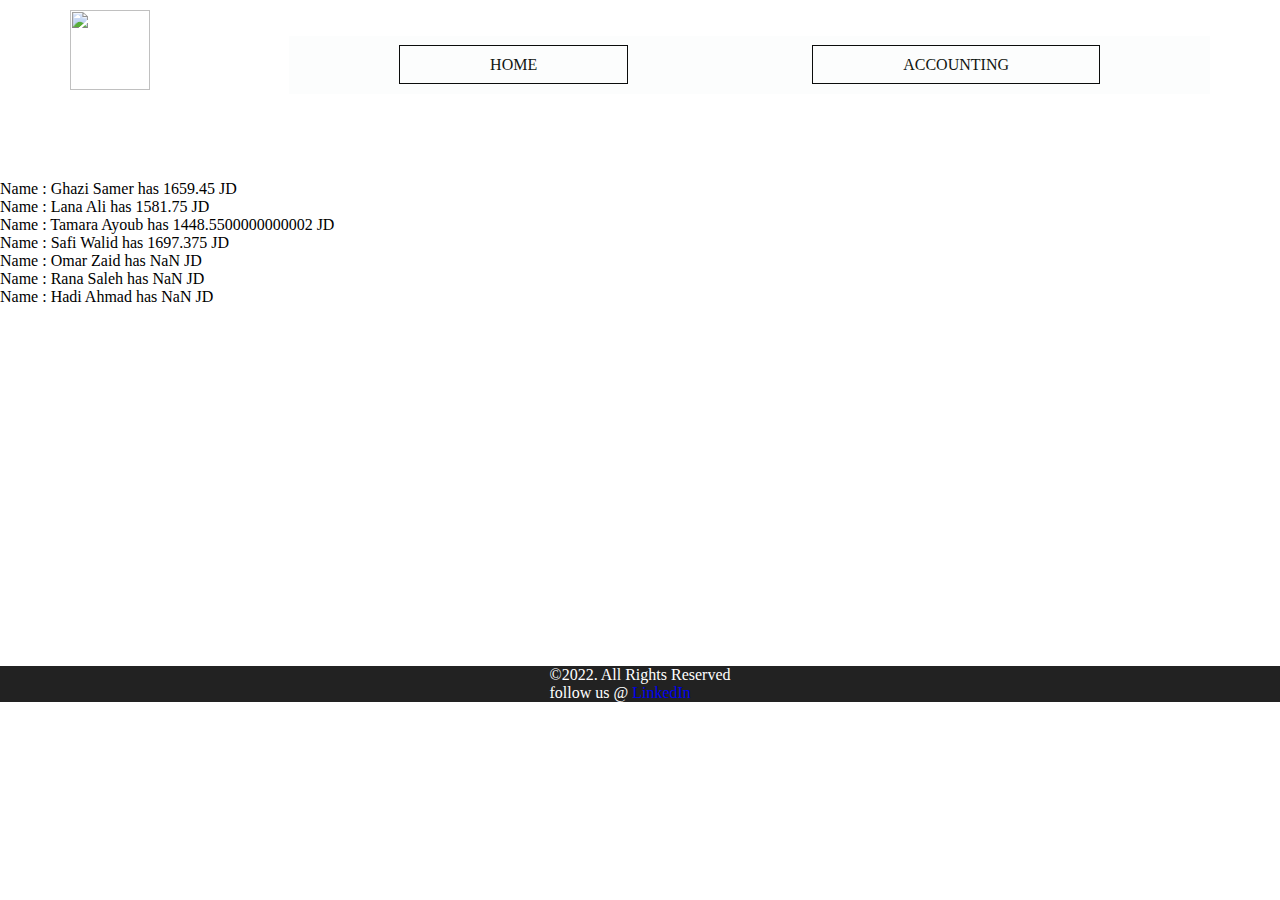
==== index.html @ f132449f "finished task 7" ====
<!DOCTYPE html>
<html lang="en">
<head>
    <meta charset="UTF-8">
    <meta http-equiv="X-UA-Compatible" content="IE=edge">
    <meta name="viewport" content="width=device-width, initial-scale=1.0">
    <title>HR-management-system </title>
    <link rel="stylesheet" href=" index.css">
</head>
<body>
    
    <div>
        <header class="container">
            <img src="https://st3.depositphotos.com/27847728/33418/v/600/depositphotos_334180074-stock-illustration-letter-logo-design-vector-template.jpg" class="header-logo">
    
            <nav class="header-nav active">
                <a href="#">home</a>
                <a href="accounting.html">accounting</a>
                
            </nav>
         
            

    </header>
    <BR></BR><BR></BR><BR></BR><BR></BR><BR></BR>
        <script src="app.js" ></script>
       
        <main>
            
        </main>
        <br><br><br><br><br><br><br><br><br><br>
        <br><br><br><br><br><br><br><br><br><br>
    <footer>
         
        <div>
            <p class="test">©2022. All Rights Reserved </p>
            <p class="test">follow us @   <a href="https://www.linkedin.com/in/eman-al-shaikh-9a4583194/">LinkedIn</a> </p>
        </div>
       
    </footer>
    <script src="app.js"></script>

</body>
</html>
---- index.css ----
* {
    padding: 0;
    margin: 0;
    box-sizing: border-box;
  }
  
  a {
    text-decoration: none;
  }
  
  
   
   
  section {
    margin-bottom: 20px!important;
  }
  
 
.hero {
    height: 100vh;
    width: 100%;
    background-image: url(https://www.xmple.com/wallpaper/white-linear-blue-gradient-2736x1824-c2-b0e0e6-ffffff-a-255-f-14.svg);
    background-size: cover;
    display: flex;
    align-items: center;
    justify-content: center;
    flex-direction: column;
    position: relative;
    background-attachment: fixed;
  }
  
  
    
  header .header-nav {
    float:right;
    margin-top: 30px;
    padding:20px 20px;
  }  
  .header-logo {

 float :left;
    object-fit: cover;
  }
  header .header-nav a {
     border: 1px solid rgb(11, 12, 11); 
    padding: 10px 90px;
     margin: 10px 90px;  
    /* border-radius: 5px; */
    color: rgb(17, 22, 17);
    text-transform: uppercase;
  }
  .active {
    background-color: #fcfdfd;
  }
  
main {
    grid-column: 1 / -1;
    grid-row: 1 / 3;
  }
  
  .header-logo {
    width: 80px;
    height: 80px;
    object-fit: cover;
  }
    
    
th, td {
  padding: 15px;
  text-align: left;
}
a {
  text-decoration: none;
}

 
th {
  background-color: #b3e4e4;
  color: white;
}
.container {
  width: 1140px;
  margin: 0 auto;
}

.grid-container {
  display: grid;
  grid-template-rows: 100px 1fr 50px;
  grid-template-columns: 1fr 1fr;
}

section {
  margin-bottom: 20px!important;
}
 
header {
  height: 100px;
  grid-column: 1 / 2;
  display: flex;
  align-items: center;
  justify-content: space-between;
  position: fixed;
  top: 0px;
  left: 0;
  right: 0;
  z-index: 2;
}
 
/*
.active {
  background-color: #04AA6D;
}*/
 
* {
    padding: 0;
    margin: 0;
    box-sizing: border-box;
  }
  
  a {
    text-decoration: none;
  }
  
  
   
   
  section {
    margin-bottom: 20px!important;
  }
  
 
.hero {
    height: 100vh;
    width: 100%;
    background-image: url(https://www.xmple.com/wallpaper/white-linear-blue-gradient-2736x1824-c2-b0e0e6-ffffff-a-255-f-14.svg);
    background-size: cover;
    display: flex;
    align-items: center;
    justify-content: center;
    flex-direction: column;
    position: relative;
    background-attachment: fixed;
  }
  
  
    
  header .header-nav {
    float:left;
    margin-top: 30px;
  }  
  .header-logo {

 float :left;
    object-fit: cover;
  }
  header .header-nav a {
     border: 1px solid rgb(11, 12, 11); 
    padding: 10px 90px;
     margin: 10px 90px;  
    /* border-radius: 5px; */
    color: rgb(17, 22, 17);
    text-transform: uppercase;
  }
  .active {
    background-color: #fcfdfd;
  }
  
main {
    grid-column: 1 / -1;
    grid-row: 1 / 3;
  }
  footer {
    grid-column: 1 / 3;
    /* text-align: center; */
    display: flex;
    align-items: center;
    justify-content: center;
    background-color: #222;
    color: #fff;
    grid-row: 3 / -1;
  }
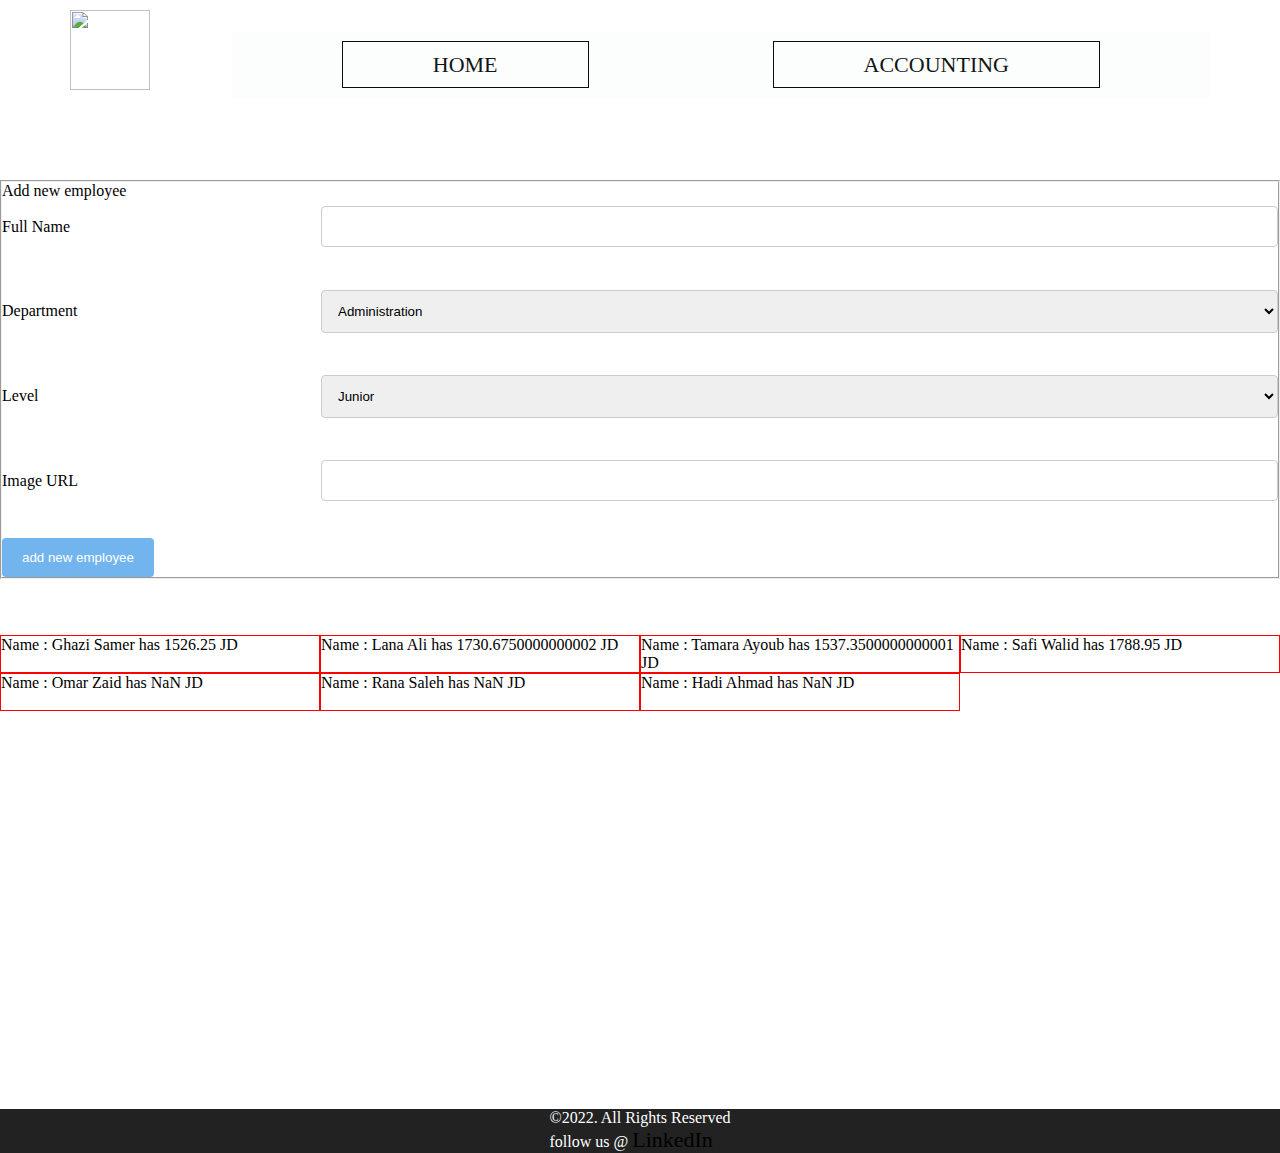
==== commit ccad6d7b: "the initial solution" ====
--- a/index.html
+++ b/index.html
@@ -7,34 +7,115 @@
     <title>HR-management-system </title>
     <link rel="stylesheet" href=" index.css">
 </head>
-<body>
+
     
     <div>
-        <header class="container">
+      
+        <header class="head">
             <img src="https://st3.depositphotos.com/27847728/33418/v/600/depositphotos_334180074-stock-illustration-letter-logo-design-vector-template.jpg" class="header-logo">
     
             <nav class="header-nav active">
-                <a href="#">home</a>
-                <a href="accounting.html">accounting</a>
+                <a href="#">Home</a>
+                <a href="accounting.html">Accounting</a>
                 
             </nav>
          
-            
+   <body>      
 
     </header>
     <BR></BR><BR></BR><BR></BR><BR></BR><BR></BR>
-        <script src="app.js" ></script>
+  
+        <main>
+          <section>
+                 <fieldset>
+                  <div class="container_FORM"> 
+                    <legend>Add new employee</legend>
+                    
+                    <div class="row">
+                      <div class="col-25">
+                    <label for="FullName ">Full Name </label>
+                      </div>
+                      <div class="col-75">
+                    <input type="text" name="FullName " id="FullName "/>
+                      </div></div>
+                    <br>
+                    <br>
+                    <div class="row">
+                      <div class="col-25">
+                    <label for="Department">Department</label>
+                      </div>
+                      <div class="col-75">
+                    <select id="Department" name="Department">
+                      <option value="Administration">Administration</option>
+                      <option value="Marketing">Marketing</option>
+                      <option value="Development">Development</option>
+                      <option value="Finance">Finance</option>
+                    </select>
+                  </div></div>
+                    <br>
+                              
+                    <br>
+                    <div class="row">
+                      <div class="col-25">
+                    <label for="Level">Level</label>
+                      </div>
+                      
+                      <div class="col-75">
+                    <select id="Level" name="Level">
+                      <option value="Junior">Junior</option>
+                      <option value="Mid-Senior">Mid-Senior</option>
+                      <option value="Development">Development</option>
+                      <option value="Senior">Senior</option>
+                    </select>
+                  </div></div>
+                    <br>
+                              
+                    <br>
+                    <div class="row">
+                      <div class="col-25">
+                    <label for="imgurl">Image URL</label>
+
+                      </div>
+                      <div class="col-75">
+                    <input type="text" name="imgurl" id="imgurl"/>
+                  </div></div>
+                    <br>
+                    <br>
+                    <input type="submit" value="add new employee">
+                 </div>
+
+                </fieldset>  
+            </form>
+        
+        </section>
+        <br> <br>
+
+ 
+ 
+
+            <div class="container_2">
+              
+                <script src="app.js" ></script>
+            </div>
+           
+        </main>
+                       
+                                    
+        
+
+                            
+                        
+                
        
-        <main>
-            
-        </main>
+       
         <br><br><br><br><br><br><br><br><br><br>
         <br><br><br><br><br><br><br><br><br><br>
     <footer>
          
         <div>
             <p class="test">©2022. All Rights Reserved </p>
-            <p class="test">follow us @   <a href="https://www.linkedin.com/in/eman-al-shaikh-9a4583194/">LinkedIn</a> </p>
+          
+          <p class="test">follow us @   <a href="https://www.linkedin.com/in/eman-al-shaikh-9a4583194/">LinkedIn</a> </p>
         </div>
        
     </footer>
@@ -42,3 +123,4 @@
 
 </body>
 </html>
+ --- a/index.css
+++ b/index.css
@@ -8,13 +8,13 @@
   a {
     text-decoration: none;
   }
-  
+ 
   
    
    
   section {
-    margin-bottom: 20px!important;
-  }
+    margin-bottom:20px!important;
+          }
   
  
 .hero {
@@ -79,7 +79,7 @@
   background-color: #b3e4e4;
   color: white;
 }
-.container {
+.head {
   width: 1140px;
   margin: 0 auto;
 }
@@ -112,15 +112,7 @@
   background-color: #04AA6D;
 }*/
  
-* {
-    padding: 0;
-    margin: 0;
-    box-sizing: border-box;
-  }
-  
-  a {
-    text-decoration: none;
-  }
+ 
   
   
    
@@ -180,4 +172,196 @@
     color: #fff;
     grid-row: 3 / -1;
   }
-  +   
+  
+  .title {
+    color: grey;
+    font-size: 18px;
+  }
+  
+  button {
+    border: none;
+    outline: 0;
+    display: inline-block;
+    padding: 8px;
+    color: white;
+    background-color: #000;
+    text-align: center;
+    cursor: pointer;
+    width: 100%;
+    font-size: 18px;
+  }
+  
+  a {
+    text-decoration: none;
+    font-size: 22px;
+    color: black;
+  }
+  
+  button:hover, a:hover {
+    opacity: 0.7;
+  }
+
+  .flex-container {
+    display: flex;
+    background-color: #f1f1f1;
+  }
+  
+  .flex-container > div {
+    background-color: rgb(132, 150, 168);
+    color: white;
+    width: 500px;
+    margin: 10px;
+    text-align: center;
+    line-height: 500px;
+    font-size: 30px;
+  }
+
+.container {  display: grid;
+  grid-template-columns: 1fr 1fr 1fr 1fr;
+  grid-template-rows: 1fr 1fr 1fr;
+  gap: 0px 0px;
+  grid-auto-flow: row;
+  grid-template-areas:
+    ". . . ."
+    ". . . ."
+    ". . . .";
+}
+
+
+html, body , .container {
+  height: 100%;
+  margin: 0;
+}
+
+/* For presentation only, no need to copy the code below */
+
+.container * {
+  border: 1px solid red;
+  position: relative;
+}
+
+.container *:after {
+  content:attr(class);
+  position: absolute;
+  top: 0;
+  left: 0;
+  width: 100%;
+  height: 100%;
+  display: grid;
+  align-items: center;
+  justify-content: center;
+}
+
+
+  .container_2 {  display: grid;
+    grid-template-columns: 1fr 1fr 1fr 1fr;
+    grid-template-rows: 1fr 1fr 1fr;
+    gap: 0px 0px;
+    grid-auto-flow: row;
+    grid-template-areas:
+      ". . . ."
+      ". . . ."
+      ". . . .";
+  }
+  
+  
+  html, body , .container {
+    height: 100%;
+    margin: 0;
+  }
+  
+  /* For presentation only, no need to copy the code below */
+  
+  .container_2 * {
+    border: 1px solid red;
+    position: relative;
+  }
+  
+  .container_2 *:after {
+    content:attr(class);
+    position: absolute;
+    top: 0;
+    left: 0;
+    width: 100%;
+    height: 100%;
+    display: grid;
+    align-items: center;
+    justify-content: center;
+  }
+  
+   
+
+  .containercontainer_FORM {
+    border-radius: 5px;
+    background-color: #f2f2f2;
+    padding: 20px;
+  }
+
+
+  * {
+    box-sizing: border-box;
+  }
+  
+  input[type=text], select, textarea {
+    width: 100%;
+    padding: 12px;
+    border: 1px solid #ccc;
+    border-radius: 4px;
+    resize: vertical;
+  }
+  
+  label {
+    padding: 12px 12px 12px 0;
+    display: inline-block;
+  }
+  
+  input[type=submit] {
+    background-color: #72b4ee;
+    color: white;
+    padding: 12px 20px;
+    border: none;
+    border-radius: 4px;
+    cursor: pointer;
+    float: left;
+  }
+  
+  input[type=submit]:hover {
+    background-color: #c0d5e7;
+  }
+
+  
+.col-25 {
+  float: left;
+  width: 25%;
+  margin-top: 6px;
+}
+
+.col-75 {
+  float: left;
+  width: 75%;
+  margin-top: 6px;
+}
+
+/* Clear floats after the columns */
+.row:after {
+  content: "";
+  display: table;
+  clear: both;
+}
+ 
+
+
+.card {
+  box-shadow: 0 4px 8px 0 rgba(0,0,0,0.2);
+  transition: 0.3s;
+  width: 40%;
+}
+
+.card:hover {
+  box-shadow: 0 8px 16px 0 rgba(0,0,0,0.2);
+}
+
+.container_card{
+  padding: 2px 16px;
+}
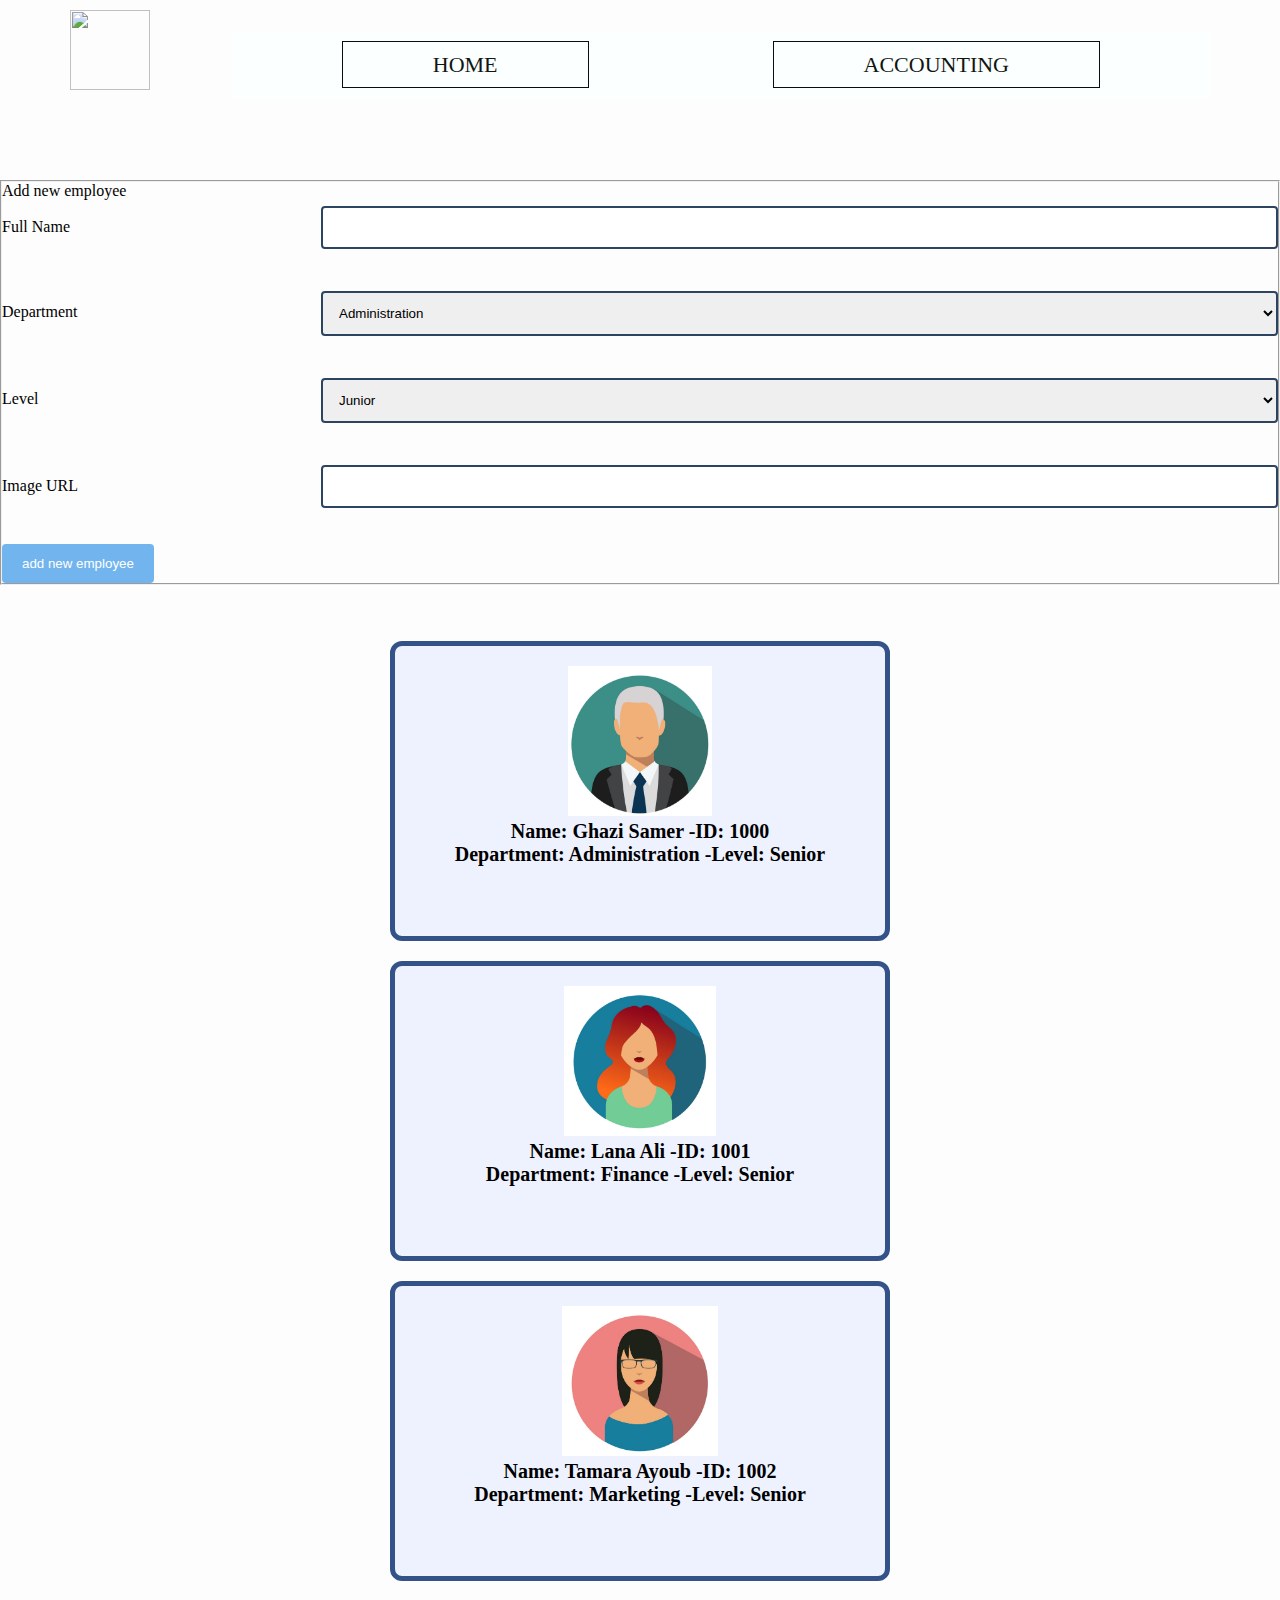
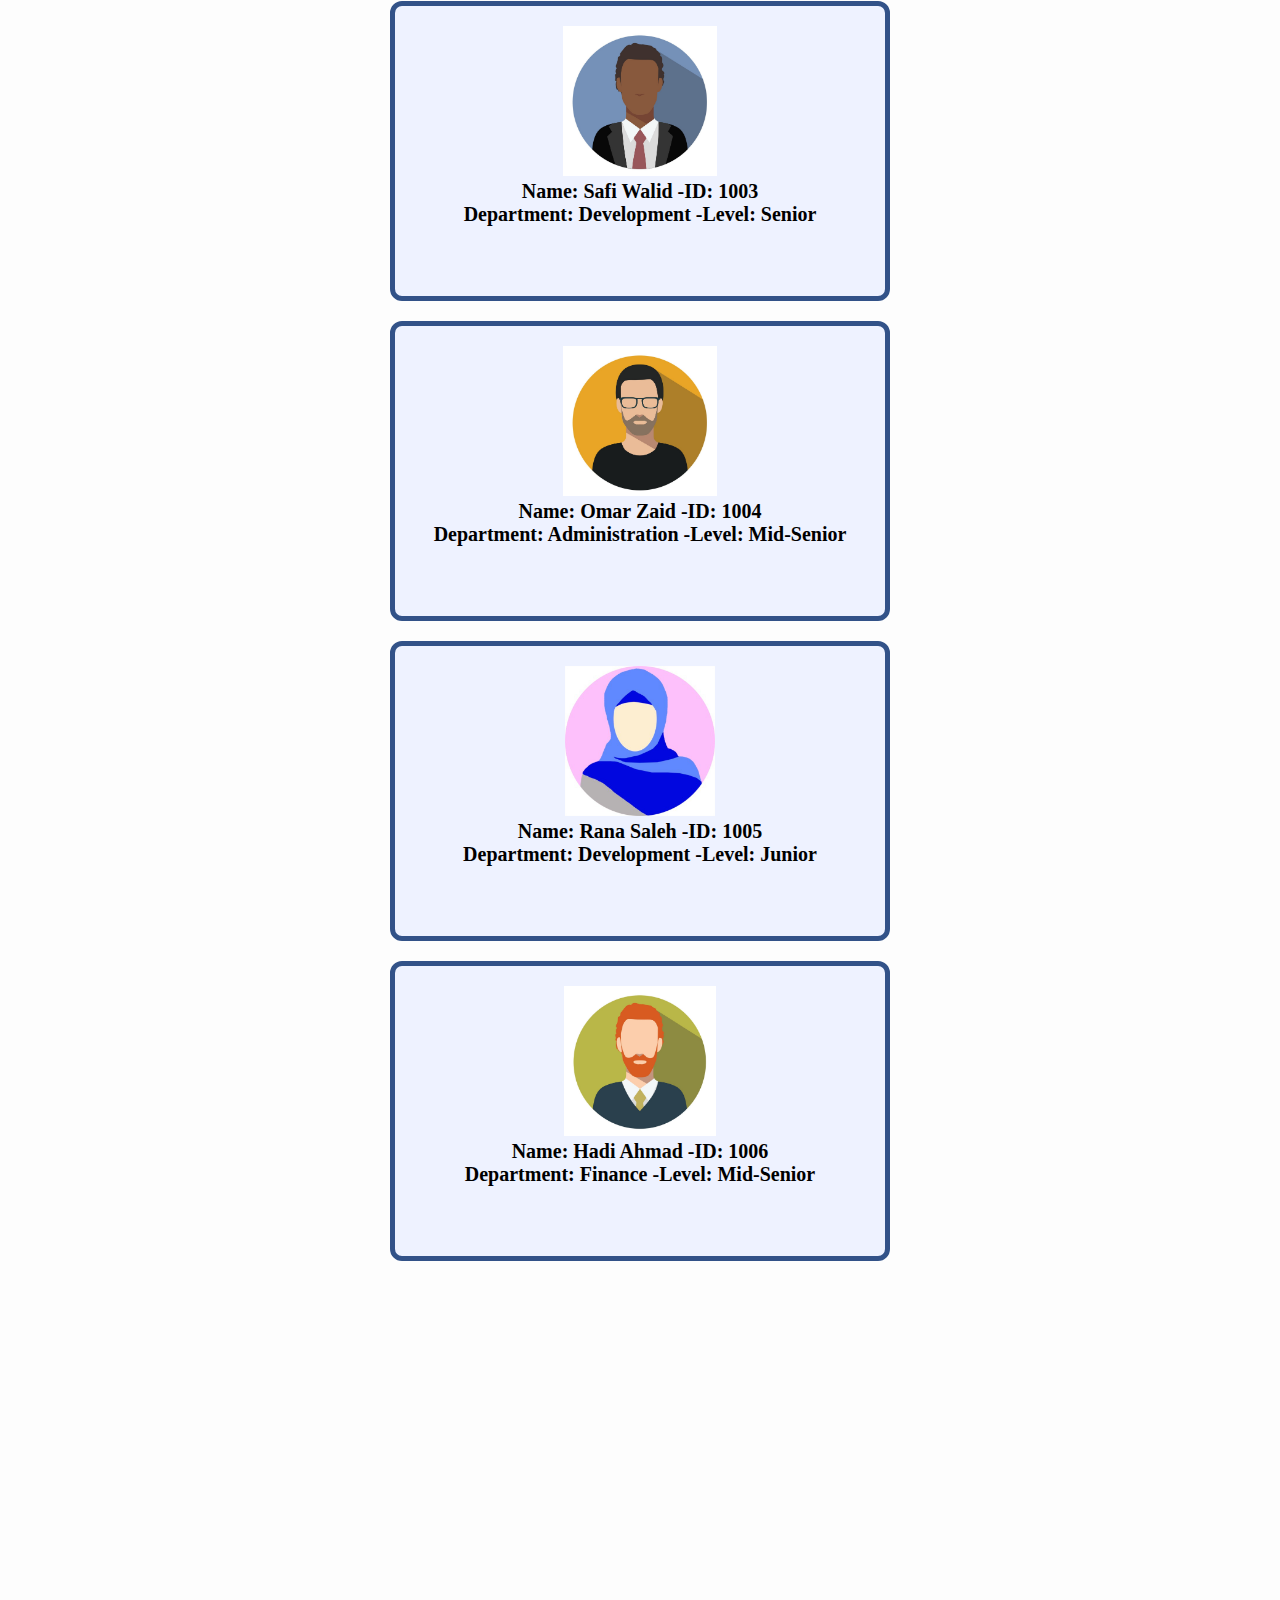
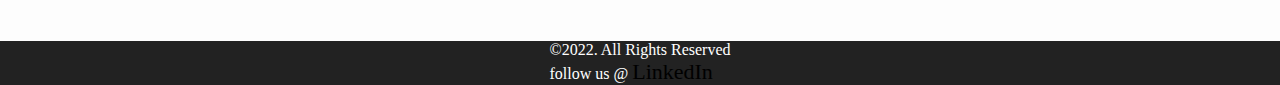
==== commit 3dfb2855: "finish task 8" ====
--- a/index.html
+++ b/index.html
@@ -1,126 +1,145 @@
 <!DOCTYPE html>
 <html lang="en">
+
 <head>
-    <meta charset="UTF-8">
-    <meta http-equiv="X-UA-Compatible" content="IE=edge">
-    <meta name="viewport" content="width=device-width, initial-scale=1.0">
-    <title>HR-management-system </title>
-    <link rel="stylesheet" href=" index.css">
+  <meta charset="UTF-8">
+  <meta http-equiv="X-UA-Compatible" content="IE=edge">
+  <meta name="viewport" content="width=device-width, initial-scale=1.0">
+  <title>HR-management-system </title>
+  <link rel="stylesheet" href=" index.css">
 </head>
 
-    
-    <div>
-      
-        <header class="head">
-            <img src="https://st3.depositphotos.com/27847728/33418/v/600/depositphotos_334180074-stock-illustration-letter-logo-design-vector-template.jpg" class="header-logo">
-    
-            <nav class="header-nav active">
-                <a href="#">Home</a>
-                <a href="accounting.html">Accounting</a>
-                
-            </nav>
-         
-   <body>      
+<body>
+  <div>
+
+    <header class="head">
+      <img
+        src="https://st3.depositphotos.com/27847728/33418/v/600/depositphotos_334180074-stock-illustration-letter-logo-design-vector-template.jpg"
+        class="header-logo">
+
+      <nav class="header-nav active">
+        <a href="#">Home</a>
+        <a href="accounting.html">Accounting</a>
+
+      </nav>
+
+
 
     </header>
     <BR></BR><BR></BR><BR></BR><BR></BR><BR></BR>
-  
-        <main>
-          <section>
-                 <fieldset>
-                  <div class="container_FORM"> 
-                    <legend>Add new employee</legend>
-                    
-                    <div class="row">
-                      <div class="col-25">
-                    <label for="FullName ">Full Name </label>
-                      </div>
-                      <div class="col-75">
-                    <input type="text" name="FullName " id="FullName "/>
-                      </div></div>
-                    <br>
-                    <br>
-                    <div class="row">
-                      <div class="col-25">
-                    <label for="Department">Department</label>
-                      </div>
-                      <div class="col-75">
-                    <select id="Department" name="Department">
-                      <option value="Administration">Administration</option>
-                      <option value="Marketing">Marketing</option>
-                      <option value="Development">Development</option>
-                      <option value="Finance">Finance</option>
-                    </select>
-                  </div></div>
-                    <br>
-                              
-                    <br>
-                    <div class="row">
-                      <div class="col-25">
-                    <label for="Level">Level</label>
-                      </div>
-                      
-                      <div class="col-75">
-                    <select id="Level" name="Level">
-                      <option value="Junior">Junior</option>
-                      <option value="Mid-Senior">Mid-Senior</option>
-                      <option value="Development">Development</option>
-                      <option value="Senior">Senior</option>
-                    </select>
-                  </div></div>
-                    <br>
-                              
-                    <br>
-                    <div class="row">
-                      <div class="col-25">
-                    <label for="imgurl">Image URL</label>
 
-                      </div>
-                      <div class="col-75">
-                    <input type="text" name="imgurl" id="imgurl"/>
-                  </div></div>
-                    <br>
-                    <br>
-                    <input type="submit" value="add new employee">
-                 </div>
+    <main>
+      <section>
+        <form id="employeeForm">
+          <fieldset>
+            <div class="container_FORM">
+              <legend>Add new employee</legend>
 
-                </fieldset>  
-            </form>
-        
-        </section>
-        <br> <br>
+              <div class="row">
+                <div class="col-25">
+                  <label for="FullName ">Full Name </label>
+                </div>
+                <div class="col-75">
+                  <input type="text" name="FullName" id="FullName" />
+                </div>
+              </div>
+              <br>
+              <br>
+              <div class="row">
+                <div class="col-25">
+                  <label for="Department">Department</label>
+                </div>
+                <div class="col-75">
+                  <select id="Department" name="Department">
+                    <option value="Administration">Administration</option>
+                    <option value="Marketing">Marketing</option>
+                    <option value="Development">Development</option>
+                    <option value="Finance">Finance</option>
+                  </select>
+                </div>
+              </div>
+              <br>
 
- 
- 
+              <br>
+              <div class="row">
+                <div class="col-25">
+                  <label for="Level">Level</label>
+                </div>
 
-            <div class="container_2">
-              
-                <script src="app.js" ></script>
+                <div class="col-75">
+                  <select id="Level" name="Level">
+                    <option value="Junior">Junior</option>
+                    <option value="Mid-Senior">Mid-Senior</option>
+                    <option value="Development">Development</option>
+                    <option value="Senior">Senior</option>
+                  </select>
+                </div>
+              </div>
+              <br>
+
+              <br>
+              <div class="row">
+                <div class="col-25">
+                  <label for="imgurl">Image URL</label>
+
+                </div>
+                <div class="col-75">
+                  <input type="text" name="imgurl" id="imgurl" />
+                </div>
+              </div>
+              <br>
+              <br>
+              <input type="submit" value="add new employee">
             </div>
-           
-        </main>
-                       
-                                    
-        
 
-                            
-                        
-                
-       
-       
-        <br><br><br><br><br><br><br><br><br><br>
-        <br><br><br><br><br><br><br><br><br><br>
-    <footer>
-         
-        <div>
-            <p class="test">©2022. All Rights Reserved </p>
-          
-          <p class="test">follow us @   <a href="https://www.linkedin.com/in/eman-al-shaikh-9a4583194/">LinkedIn</a> </p>
+          </fieldset>
+        </form>
+
+      </section>
+      <br> <br>
+
+
+
+
+      <div class="row_card">
+        <div class="column_card">
+          <div class="card_card">
+
+
+            <section id="myEmployee">
+
+
+
+
+              <script src="app.js"></script>
+          </div>
         </div>
-       
-    </footer>
-    <script src="app.js"></script>
+      </div>
+      </section>
+    </main>
+
+  </div>
+
+
+
+
+
+
+
+
+  <br><br><br><br><br><br><br><br><br><br>
+  <br><br><br><br><br><br><br><br><br><br>
+  <footer>
+
+    <div>
+      <p class="test">©2022. All Rights Reserved </p>
+
+      <p class="test">follow us @ <a href="https://www.linkedin.com/in/eman-al-shaikh-9a4583194/">LinkedIn</a> </p>
+    </div>
+
+  </footer>
+
 
 </body>
-</html>
- +
+</html>--- a/index.css
+++ b/index.css
@@ -11,23 +11,9 @@
  
   
    
-   
-  section {
-    margin-bottom:20px!important;
-          }
-  
- 
-.hero {
-    height: 100vh;
-    width: 100%;
-    background-image: url(https://www.xmple.com/wallpaper/white-linear-blue-gradient-2736x1824-c2-b0e0e6-ffffff-a-255-f-14.svg);
-    background-size: cover;
-    display: flex;
-    align-items: center;
-    justify-content: center;
-    flex-direction: column;
-    position: relative;
-    background-attachment: fixed;
+  body  {
+    background-image: url("paper.gif");
+    background-color: #fdfdfd;
   }
   
   
@@ -47,17 +33,13 @@
     padding: 10px 90px;
      margin: 10px 90px;  
     /* border-radius: 5px; */
-    color: rgb(17, 22, 17);
+    color: rgb(16, 26, 16);
     text-transform: uppercase;
   }
   .active {
-    background-color: #fcfdfd;
-  }
-  
-main {
-    grid-column: 1 / -1;
-    grid-row: 1 / 3;
-  }
+    background-color: #ffffff;
+  }
+ 
   
   .header-logo {
     width: 80px;
@@ -65,34 +47,13 @@
     object-fit: cover;
   }
     
-    
-th, td {
-  padding: 15px;
-  text-align: left;
-}
-a {
-  text-decoration: none;
-}
-
- 
-th {
-  background-color: #b3e4e4;
-  color: white;
-}
+ 
 .head {
   width: 1140px;
   margin: 0 auto;
 }
 
-.grid-container {
-  display: grid;
-  grid-template-rows: 100px 1fr 50px;
-  grid-template-columns: 1fr 1fr;
-}
-
-section {
-  margin-bottom: 20px!important;
-}
+ 
  
 header {
   height: 100px;
@@ -107,33 +68,11 @@
   z-index: 2;
 }
  
-/*
-.active {
-  background-color: #04AA6D;
-}*/
- 
- 
-  
-  
-   
-   
-  section {
-    margin-bottom: 20px!important;
-  }
-  
- 
-.hero {
-    height: 100vh;
-    width: 100%;
-    background-image: url(https://www.xmple.com/wallpaper/white-linear-blue-gradient-2736x1824-c2-b0e0e6-ffffff-a-255-f-14.svg);
-    background-size: cover;
-    display: flex;
-    align-items: center;
-    justify-content: center;
-    flex-direction: column;
-    position: relative;
-    background-attachment: fixed;
-  }
+
+ 
+  
+  
+   
   
   
     
@@ -155,13 +94,10 @@
     text-transform: uppercase;
   }
   .active {
-    background-color: #fcfdfd;
-  }
-  
-main {
-    grid-column: 1 / -1;
-    grid-row: 1 / 3;
-  }
+    background-color: #fbffff;
+  }
+  
+ 
   footer {
     grid-column: 1 / 3;
     /* text-align: center; */
@@ -202,103 +138,19 @@
     opacity: 0.7;
   }
 
-  .flex-container {
-    display: flex;
-    background-color: #f1f1f1;
-  }
-  
-  .flex-container > div {
-    background-color: rgb(132, 150, 168);
-    color: white;
-    width: 500px;
-    margin: 10px;
-    text-align: center;
-    line-height: 500px;
-    font-size: 30px;
-  }
-
-.container {  display: grid;
-  grid-template-columns: 1fr 1fr 1fr 1fr;
-  grid-template-rows: 1fr 1fr 1fr;
-  gap: 0px 0px;
-  grid-auto-flow: row;
-  grid-template-areas:
-    ". . . ."
-    ". . . ."
-    ". . . .";
-}
-
-
-html, body , .container {
-  height: 100%;
-  margin: 0;
-}
-
-/* For presentation only, no need to copy the code below */
-
-.container * {
-  border: 1px solid red;
-  position: relative;
-}
-
-.container *:after {
-  content:attr(class);
-  position: absolute;
-  top: 0;
-  left: 0;
-  width: 100%;
-  height: 100%;
-  display: grid;
-  align-items: center;
-  justify-content: center;
-}
-
-
-  .container_2 {  display: grid;
-    grid-template-columns: 1fr 1fr 1fr 1fr;
-    grid-template-rows: 1fr 1fr 1fr;
-    gap: 0px 0px;
-    grid-auto-flow: row;
-    grid-template-areas:
-      ". . . ."
-      ". . . ."
-      ". . . .";
-  }
-  
-  
-  html, body , .container {
-    height: 100%;
-    margin: 0;
-  }
+ 
+ 
+
+ 
+ 
   
   /* For presentation only, no need to copy the code below */
   
-  .container_2 * {
-    border: 1px solid red;
-    position: relative;
-  }
-  
-  .container_2 *:after {
-    content:attr(class);
-    position: absolute;
-    top: 0;
-    left: 0;
-    width: 100%;
-    height: 100%;
-    display: grid;
-    align-items: center;
-    justify-content: center;
-  }
-  
-   
-
-  .containercontainer_FORM {
-    border-radius: 5px;
-    background-color: #f2f2f2;
-    padding: 20px;
-  }
-
-
+ 
+  
+   
+
+  
   * {
     box-sizing: border-box;
   }
@@ -306,7 +158,7 @@
   input[type=text], select, textarea {
     width: 100%;
     padding: 12px;
-    border: 1px solid #ccc;
+    border: 2px solid rgb(44, 68, 95);
     border-radius: 4px;
     resize: vertical;
   }
@@ -350,18 +202,8 @@
   clear: both;
 }
  
-
-
-.card {
-  box-shadow: 0 4px 8px 0 rgba(0,0,0,0.2);
-  transition: 0.3s;
-  width: 40%;
-}
-
-.card:hover {
-  box-shadow: 0 8px 16px 0 rgba(0,0,0,0.2);
-}
-
-.container_card{
-  padding: 2px 16px;
-}
+/* form finish cards 
+
+
+
+ 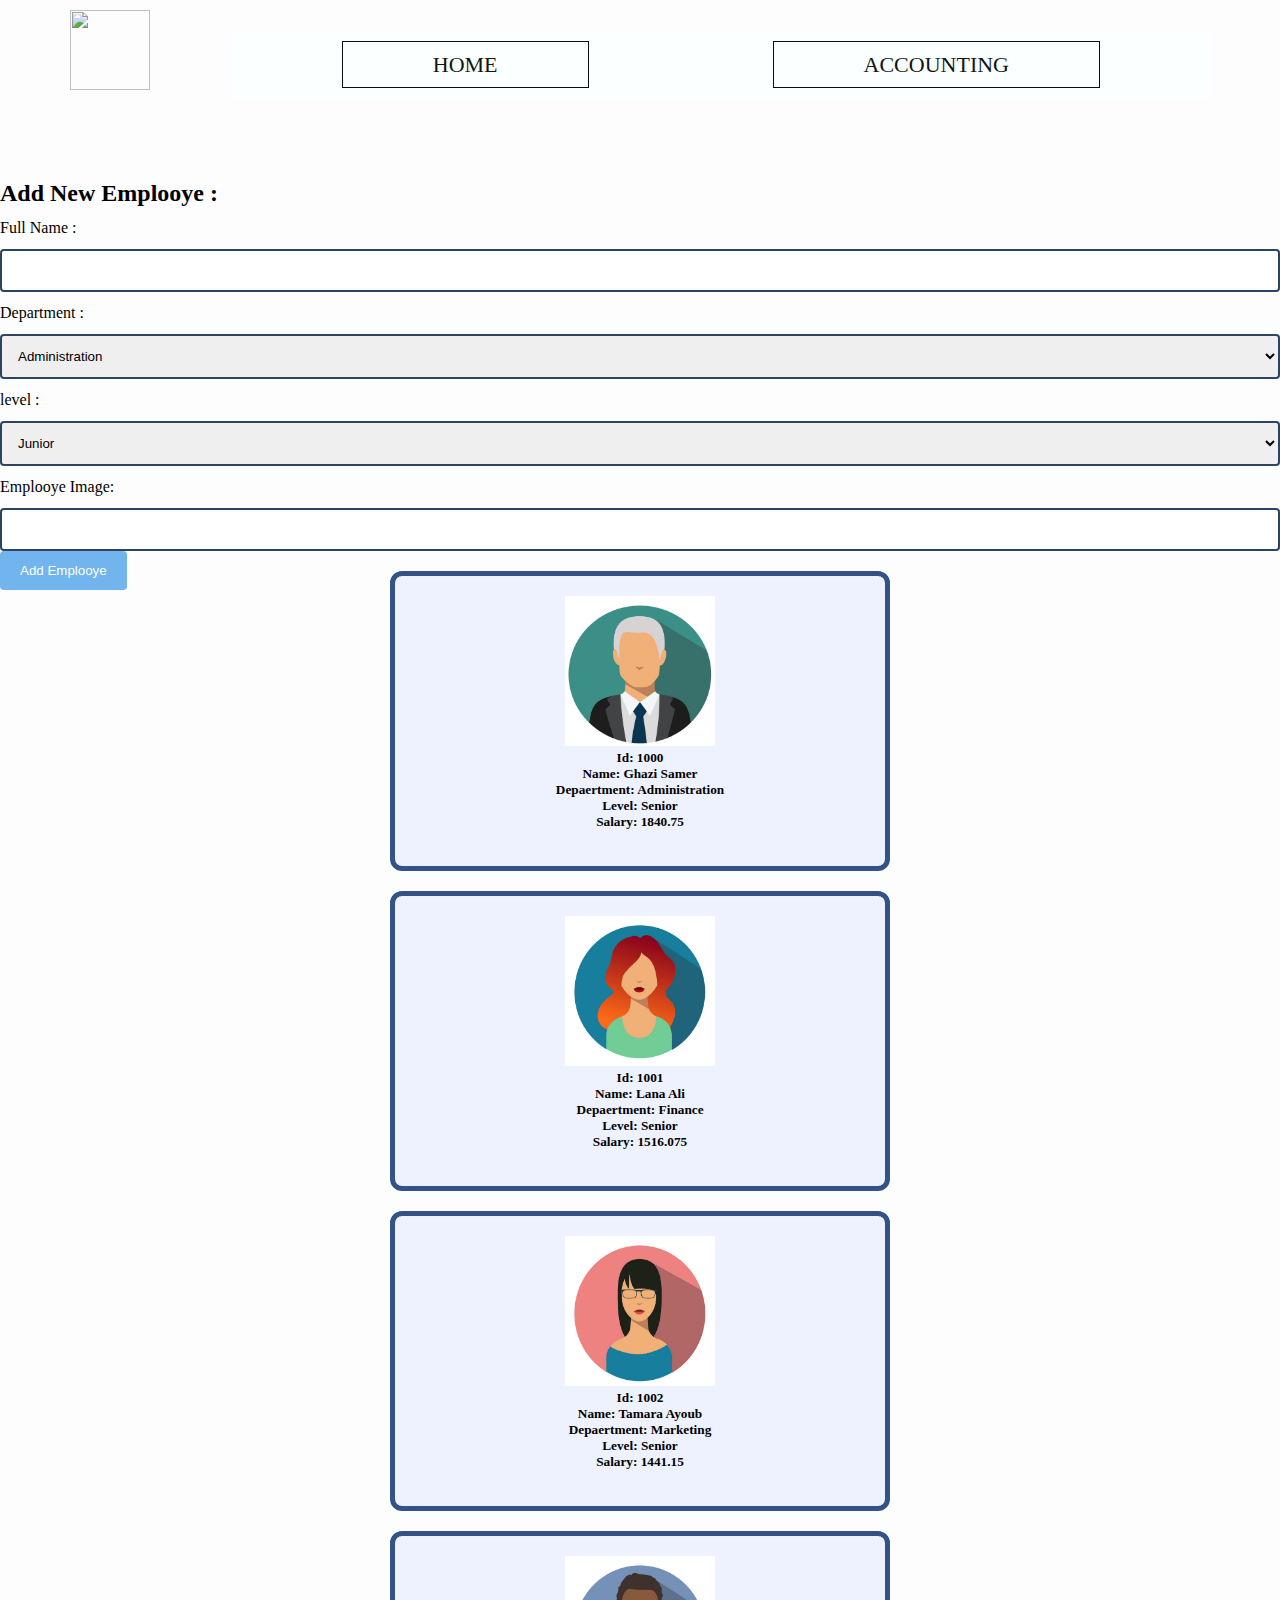
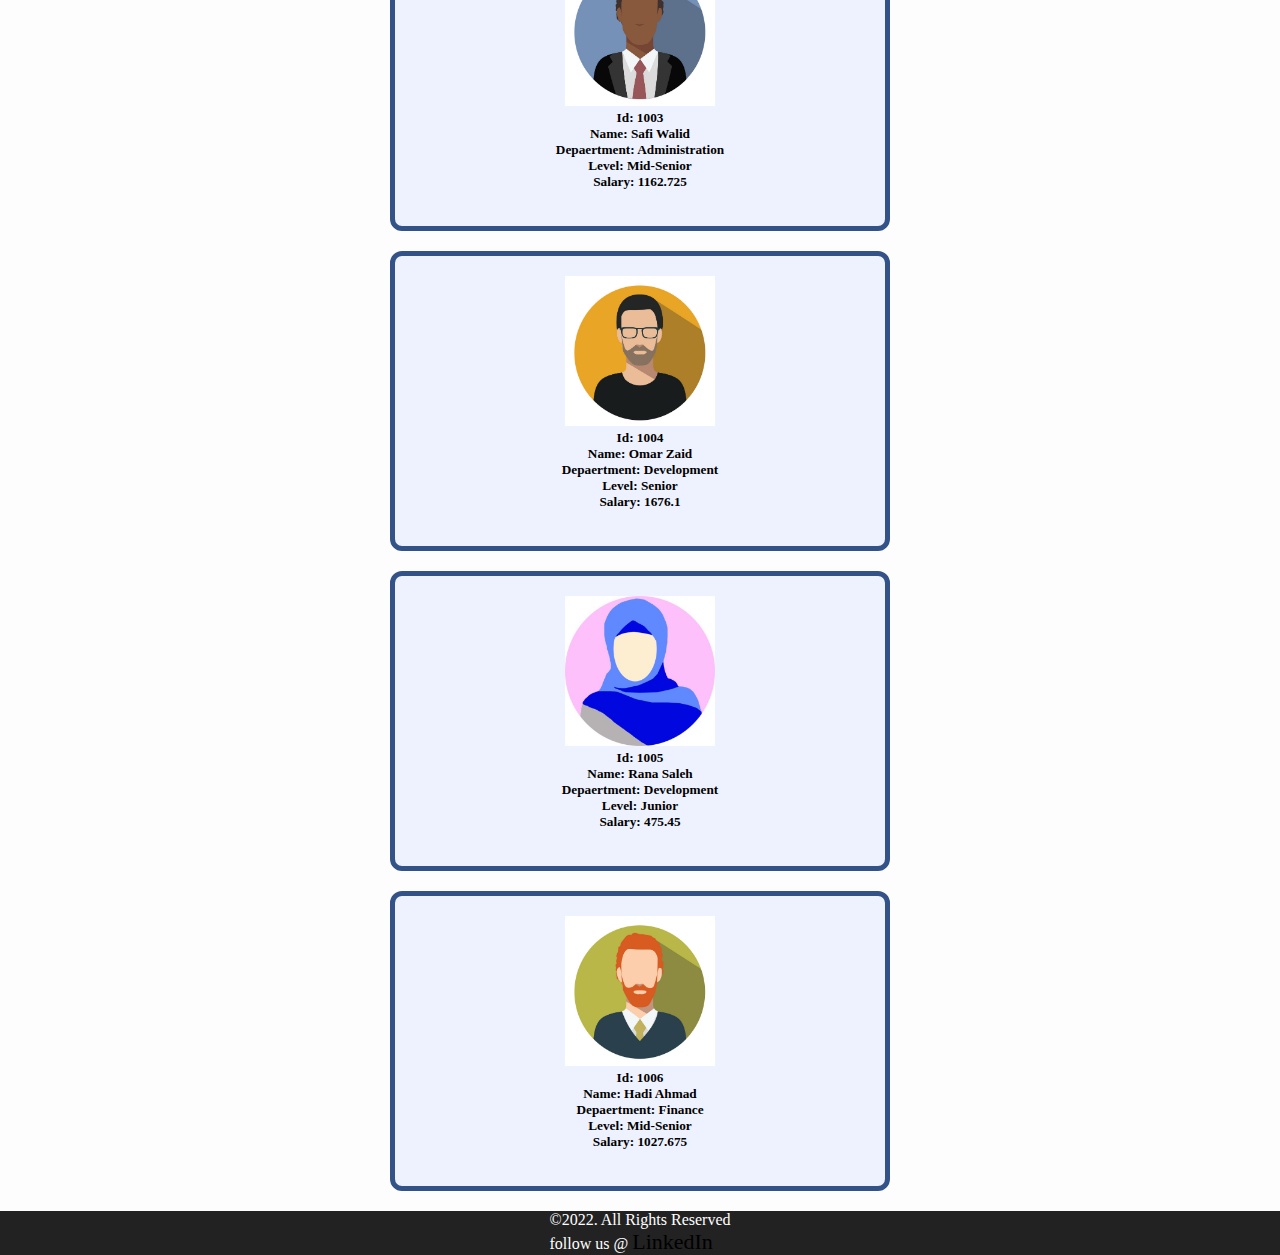
==== commit 4d5dbcc9: "finish task 9" ====
--- a/index.html
+++ b/index.html
@@ -1,145 +1,68 @@
 <!DOCTYPE html>
 <html lang="en">
-
-<head>
-  <meta charset="UTF-8">
-  <meta http-equiv="X-UA-Compatible" content="IE=edge">
-  <meta name="viewport" content="width=device-width, initial-scale=1.0">
-  <title>HR-management-system </title>
-  <link rel="stylesheet" href=" index.css">
-</head>
-
-<body>
-  <div>
-
-    <header class="head">
-      <img
-        src="https://st3.depositphotos.com/27847728/33418/v/600/depositphotos_334180074-stock-illustration-letter-logo-design-vector-template.jpg"
-        class="header-logo">
-
-      <nav class="header-nav active">
-        <a href="#">Home</a>
-        <a href="accounting.html">Accounting</a>
-
-      </nav>
-
-
-
-    </header>
-    <BR></BR><BR></BR><BR></BR><BR></BR><BR></BR>
-
-    <main>
-      <section>
-        <form id="employeeForm">
-          <fieldset>
-            <div class="container_FORM">
-              <legend>Add new employee</legend>
-
-              <div class="row">
-                <div class="col-25">
-                  <label for="FullName ">Full Name </label>
-                </div>
-                <div class="col-75">
-                  <input type="text" name="FullName" id="FullName" />
-                </div>
-              </div>
-              <br>
-              <br>
-              <div class="row">
-                <div class="col-25">
-                  <label for="Department">Department</label>
-                </div>
-                <div class="col-75">
-                  <select id="Department" name="Department">
-                    <option value="Administration">Administration</option>
-                    <option value="Marketing">Marketing</option>
-                    <option value="Development">Development</option>
-                    <option value="Finance">Finance</option>
+   <head>
+      <meta charset="UTF-8">
+      <meta http-equiv="X-UA-Compatible" content="IE=edge">
+      <meta name="viewport" content="width=device-width, initial-scale=1.0">
+      <title>HR-management-system</title>
+      <link rel="stylesheet" href="index.css">
+   </head>
+   <body>
+      <body>
+         <div>
+       
+           <header class="head">
+             <img
+               src="https://st3.depositphotos.com/27847728/33418/v/600/depositphotos_334180074-stock-illustration-letter-logo-design-vector-template.jpg"
+               class="header-logo">
+       
+             <nav class="header-nav active"> 
+               <a href="#">Home</a>
+               <a href="accounting.html">Accounting</a>
+       
+             </nav>
+       
+       
+       
+           </header>
+           <BR></BR><BR></BR><BR></BR><BR></BR><BR></BR>
+       
+      <main>
+         <div id="employeeMain">
+            <div id="formDiv">
+                <form id="form">
+                  <label for="fullName">Full Name :</label>
+                  <input type="text" id="fullName" name="fullName" required><br>
+                  <label for="department">Department :  </label>
+                  <select name="department" id="empdepartment">
+                      <option value="Administration">Administration</option>
+                      <option value="Marketing">Marketing</option>
+                      <option value="Development">Development</option>
+                      <option value="Finance">Finance</option>
                   </select>
-                </div>
-              </div>
-              <br>
-
-              <br>
-              <div class="row">
-                <div class="col-25">
-                  <label for="Level">Level</label>
-                </div>
-
-                <div class="col-75">
-                  <select id="Level" name="Level">
-                    <option value="Junior">Junior</option>
-                    <option value="Mid-Senior">Mid-Senior</option>
-                    <option value="Development">Development</option>
-                    <option value="Senior">Senior</option>
+                  <br>
+                  <label for="level">level :  </label>
+                  <select name="level" id="emplevel">
+                      <option value="Junior">Junior</option>
+                      <option value="Mid-Senior">Mid-Senior</option>
+                      <option value="Senior">Senior</option>
                   </select>
-                </div>
-              </div>
-              <br>
-
-              <br>
-              <div class="row">
-                <div class="col-25">
-                  <label for="imgurl">Image URL</label>
-
-                </div>
-                <div class="col-75">
-                  <input type="text" name="imgurl" id="imgurl" />
-                </div>
-              </div>
-              <br>
-              <br>
-              <input type="submit" value="add new employee">
+                  <br>
+                  <label for="empImage">Emplooye Image:  </label>
+                  <input type="text" id="empImage" name="empImage"><br>
+                  <input type="submit" value="Add Emplooye" class="btn">
+                </form>
             </div>
-
-          </fieldset>
-        </form>
-
-      </section>
-      <br> <br>
-
-
-
-
-      <div class="row_card">
-        <div class="column_card">
-          <div class="card_card">
-
-
-            <section id="myEmployee">
-
-
-
-
-              <script src="app.js"></script>
+        </div>
+         <div id="emplooyes" class="container"></div>
+         <script src="app.js"></script>
+      </main>
+      <footer>
+         <div>
+            <p class="test">©2022. All Rights Reserved </p>
+      
+            <p class="test">follow us @ <a href="https://www.linkedin.com/in/eman-al-shaikh-9a4583194/">LinkedIn</a> </p>
           </div>
-        </div>
-      </div>
-      </section>
-    </main>
-
-  </div>
-
-
-
-
-
-
-
-
-  <br><br><br><br><br><br><br><br><br><br>
-  <br><br><br><br><br><br><br><br><br><br>
-  <footer>
-
-    <div>
-      <p class="test">©2022. All Rights Reserved </p>
-
-      <p class="test">follow us @ <a href="https://www.linkedin.com/in/eman-al-shaikh-9a4583194/">LinkedIn</a> </p>
-    </div>
-
-  </footer>
-
-
-</body>
-
+      </footer>
+   </body>
 </html>--- a/index.css
+++ b/index.css
@@ -1,209 +1,208 @@
-
+   
 * {
-    padding: 0;
-    margin: 0;
-    box-sizing: border-box;
-  }
+  padding: 0;
+  margin: 0;
+  box-sizing: border-box;
+}
+
+a {
+  text-decoration: none;
+}
+
+
+ 
+body  {
+  background-image: url("paper.gif");
+  background-color: #fdfdfd;
+}
+
+
   
-  a {
-    text-decoration: none;
-  }
- 
+header .header-nav {
+  float:right;
+  margin-top: 30px;
+  padding:20px 20px;
+}  
+.header-logo {
+
+float :left;
+  object-fit: cover;
+}
+header .header-nav a {
+   border: 1px solid rgb(11, 12, 11); 
+  padding: 10px 90px;
+   margin: 10px 90px;  
+  /* border-radius: 5px; */
+  color: rgb(16, 26, 16);
+  text-transform: uppercase;
+}
+.active {
+  background-color: #ffffff;
+}
+
+
+.header-logo {
+  width: 80px;
+  height: 80px;
+  object-fit: cover;
+}
   
-   
-  body  {
-    background-image: url("paper.gif");
-    background-color: #fdfdfd;
-  }
+
+.head {
+width: 1140px;
+margin: 0 auto;
+}
+
+
+
+header {
+height: 100px;
+grid-column: 1 / 2;
+display: flex;
+align-items: center;
+justify-content: space-between;
+position: fixed;
+top: 0px;
+left: 0;
+right: 0;
+z-index: 2;
+}
+
+
+
+
+
+ 
+
+
   
-  
-    
-  header .header-nav {
-    float:right;
-    margin-top: 30px;
-    padding:20px 20px;
-  }  
-  .header-logo {
-
- float :left;
-    object-fit: cover;
-  }
-  header .header-nav a {
-     border: 1px solid rgb(11, 12, 11); 
-    padding: 10px 90px;
-     margin: 10px 90px;  
-    /* border-radius: 5px; */
-    color: rgb(16, 26, 16);
-    text-transform: uppercase;
-  }
-  .active {
-    background-color: #ffffff;
-  }
- 
-  
-  .header-logo {
-    width: 80px;
-    height: 80px;
-    object-fit: cover;
-  }
-    
- 
-.head {
-  width: 1140px;
-  margin: 0 auto;
-}
-
- 
- 
-header {
-  height: 100px;
-  grid-column: 1 / 2;
+header .header-nav {
+  float:left;
+  margin-top: 30px;
+}  
+.header-logo {
+
+float :left;
+  object-fit: cover;
+}
+header .header-nav a {
+   border: 1px solid rgb(11, 12, 11); 
+  padding: 10px 90px;
+   margin: 10px 90px;  
+  /* border-radius: 5px; */
+  color: rgb(17, 22, 17);
+  text-transform: uppercase;
+}
+.active {
+  background-color: #fbffff;
+}
+
+
+footer {
+  grid-column: 1 / 3;
+  /* text-align: center; */
   display: flex;
   align-items: center;
-  justify-content: space-between;
-  position: fixed;
-  top: 0px;
-  left: 0;
-  right: 0;
-  z-index: 2;
-}
- 
-
- 
-  
-  
-   
-  
-  
-    
-  header .header-nav {
-    float:left;
-    margin-top: 30px;
-  }  
-  .header-logo {
-
- float :left;
-    object-fit: cover;
-  }
-  header .header-nav a {
-     border: 1px solid rgb(11, 12, 11); 
-    padding: 10px 90px;
-     margin: 10px 90px;  
-    /* border-radius: 5px; */
-    color: rgb(17, 22, 17);
-    text-transform: uppercase;
-  }
-  .active {
-    background-color: #fbffff;
-  }
-  
- 
-  footer {
-    grid-column: 1 / 3;
-    /* text-align: center; */
-    display: flex;
-    align-items: center;
-    justify-content: center;
-    background-color: #222;
-    color: #fff;
-    grid-row: 3 / -1;
-  }
-   
-  
-  .title {
-    color: grey;
-    font-size: 18px;
-  }
-  
-  button {
-    border: none;
-    outline: 0;
-    display: inline-block;
-    padding: 8px;
-    color: white;
-    background-color: #000;
-    text-align: center;
-    cursor: pointer;
-    width: 100%;
-    font-size: 18px;
-  }
-  
-  a {
-    text-decoration: none;
-    font-size: 22px;
-    color: black;
-  }
-  
-  button:hover, a:hover {
-    opacity: 0.7;
-  }
-
- 
- 
-
- 
- 
-  
-  /* For presentation only, no need to copy the code below */
-  
- 
-  
-   
-
-  
-  * {
-    box-sizing: border-box;
-  }
-  
-  input[type=text], select, textarea {
-    width: 100%;
-    padding: 12px;
-    border: 2px solid rgb(44, 68, 95);
-    border-radius: 4px;
-    resize: vertical;
-  }
-  
-  label {
-    padding: 12px 12px 12px 0;
-    display: inline-block;
-  }
-  
-  input[type=submit] {
-    background-color: #72b4ee;
-    color: white;
-    padding: 12px 20px;
-    border: none;
-    border-radius: 4px;
-    cursor: pointer;
-    float: left;
-  }
-  
-  input[type=submit]:hover {
-    background-color: #c0d5e7;
-  }
-
-  
+  justify-content: center;
+  background-color: #222;
+  color: #fff;
+  grid-row: 3 / -1;
+}
+ 
+
+.title {
+  color: grey;
+  font-size: 18px;
+}
+
+button {
+  border: none;
+  outline: 0;
+  display: inline-block;
+  padding: 8px;
+  color: white;
+  background-color: #000;
+  text-align: center;
+  cursor: pointer;
+  width: 100%;
+  font-size: 18px;
+}
+
+a {
+  text-decoration: none;
+  font-size: 22px;
+  color: black;
+}
+
+button:hover, a:hover {
+  opacity: 0.7;
+}
+
+
+
+
+
+
+
+/* For presentation only, no need to copy the code below */
+
+
+
+ 
+
+
+* {
+  box-sizing: border-box;
+}
+
+input[type=text], select, textarea {
+  width: 100%;
+  padding: 12px;
+  border: 2px solid rgb(44, 68, 95);
+  border-radius: 4px;
+  resize: vertical;
+}
+
+label {
+  padding: 12px 12px 12px 0;
+  display: inline-block;
+}
+
+input[type=submit] {
+  background-color: #72b4ee;
+  color: white;
+  padding: 12px 20px;
+  border: none;
+  border-radius: 4px;
+  cursor: pointer;
+  float: left;
+}
+
+input[type=submit]:hover {
+  background-color: #c0d5e7;
+}
+
+
 .col-25 {
-  float: left;
-  width: 25%;
-  margin-top: 6px;
+float: left;
+width: 25%;
+margin-top: 6px;
 }
 
 .col-75 {
-  float: left;
-  width: 75%;
-  margin-top: 6px;
+float: left;
+width: 75%;
+margin-top: 6px;
 }
 
 /* Clear floats after the columns */
 .row:after {
-  content: "";
-  display: table;
-  clear: both;
-}
- 
+content: "";
+display: table;
+clear: both;
+}
+
 /* form finish cards 
 
 
 
- 